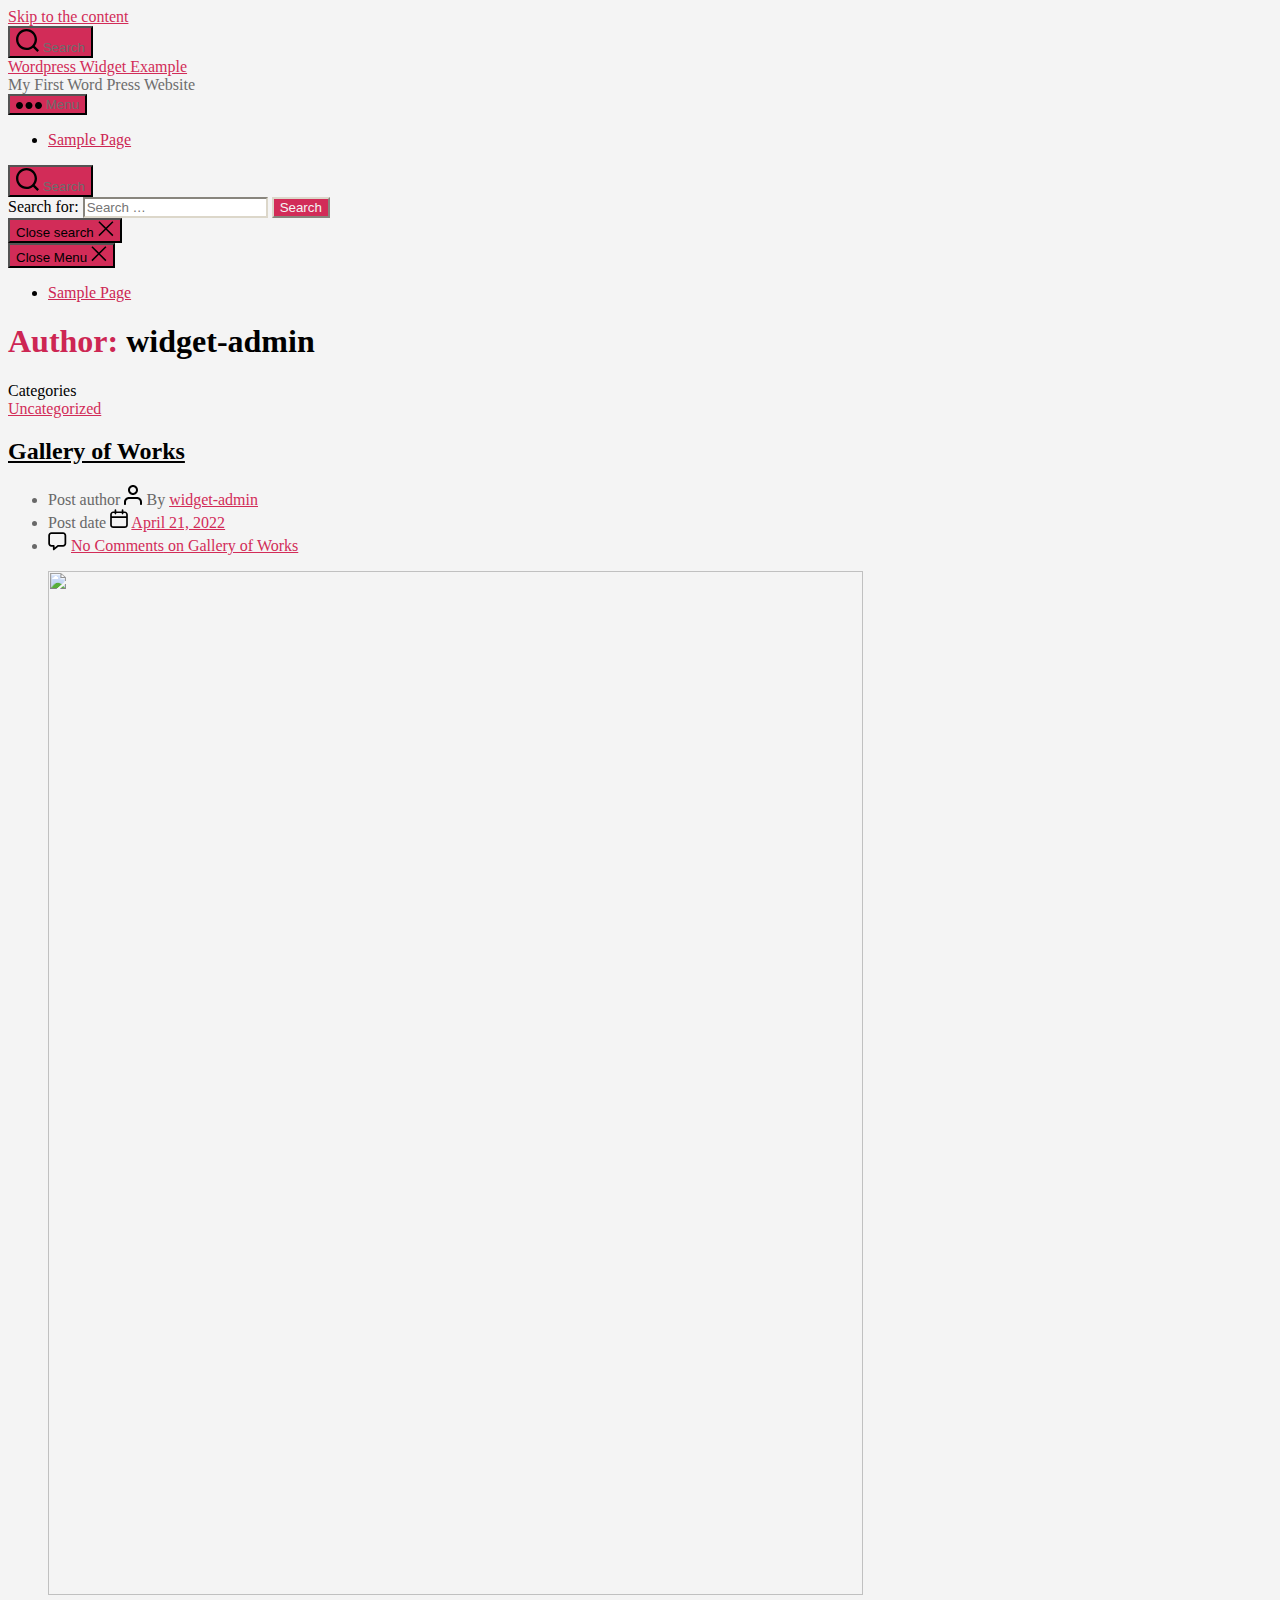
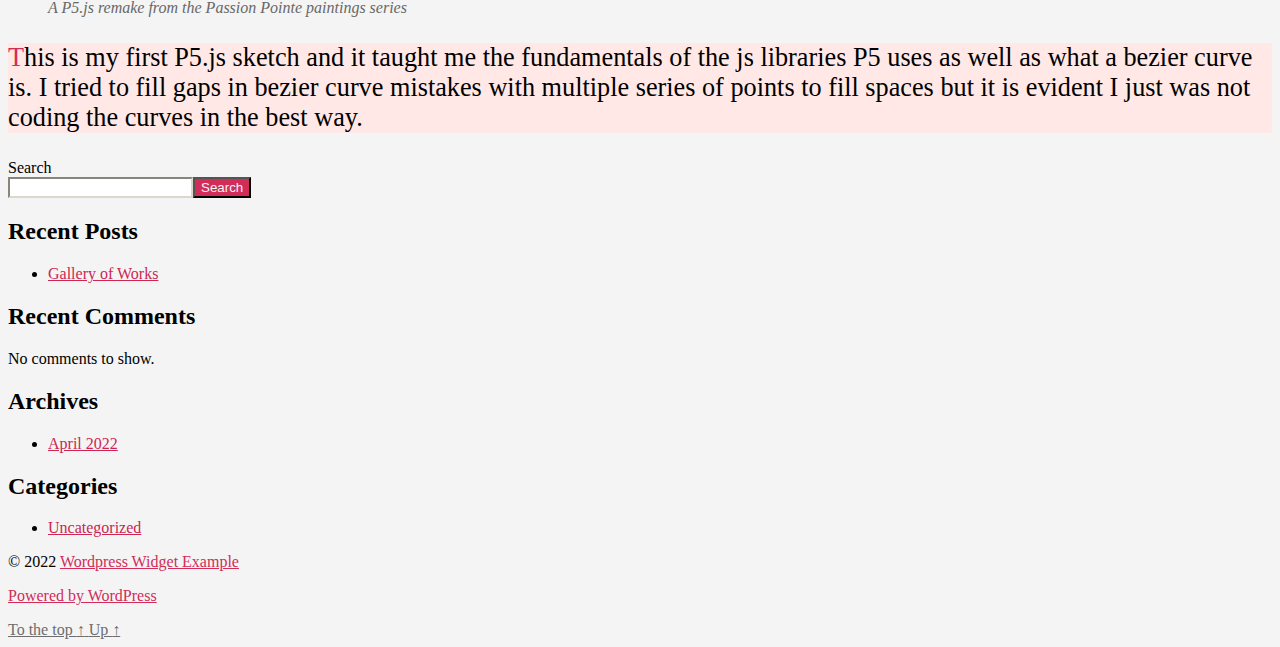
==== author/widget-admin/index.html @ d79333b7 "edited post" ====
<!DOCTYPE html>
<html class="no-js" lang="en-US">

	<head>

		<meta charset="UTF-8">
		<meta name="viewport" content="width=device-width, initial-scale=1.0">

		<link rel="profile" href="https://gmpg.org/xfn/11">

		<title>widget-admin &#8211; WordPress Widget Example</title>
<meta name="robots" content="max-image-preview:large">
<link rel="dns-prefetch" href="//s.w.org">
<link rel="alternate" type="application/rss+xml" title="Wordpress Widget Example &raquo; Feed" href="https://cadeponder.github.io/widget-wordpress_static/feed/">
<link rel="alternate" type="application/rss+xml" title="Wordpress Widget Example &raquo; Comments Feed" href="https://cadeponder.github.io/widget-wordpress_static/comments/feed/">
<link rel="alternate" type="application/rss+xml" title="Wordpress Widget Example &raquo; Posts by widget-admin Feed" href="https://cadeponder.github.io/widget-wordpress_static/author/widget-admin/feed/">
<script>
window._wpemojiSettings = {"baseUrl":"https:\/\/s.w.org\/images\/core\/emoji\/13.1.0\/72x72\/","ext":".png","svgUrl":"https:\/\/s.w.org\/images\/core\/emoji\/13.1.0\/svg\/","svgExt":".svg","source":{"concatemoji":"https:\/\/cadeponder.github.io\/widget-wordpress_static\/wp-includes\/js\/wp-emoji-release.min.js?ver=5.9.3"}};
/*! This file is auto-generated */
!function(e,a,t){var n,r,o,i=a.createElement("canvas"),p=i.getContext&&i.getContext("2d");function s(e,t){var a=String.fromCharCode;p.clearRect(0,0,i.width,i.height),p.fillText(a.apply(this,e),0,0);e=i.toDataURL();return p.clearRect(0,0,i.width,i.height),p.fillText(a.apply(this,t),0,0),e===i.toDataURL()}function c(e){var t=a.createElement("script");t.src=e,t.defer=t.type="text/javascript",a.getElementsByTagName("head")[0].appendChild(t)}for(o=Array("flag","emoji"),t.supports={everything:!0,everythingExceptFlag:!0},r=0;r<o.length;r++)t.supports[o[r]]=function(e){if(!p||!p.fillText)return!1;switch(p.textBaseline="top",p.font="600 32px Arial",e){case"flag":return s([127987,65039,8205,9895,65039],[127987,65039,8203,9895,65039])?!1:!s([55356,56826,55356,56819],[55356,56826,8203,55356,56819])&&!s([55356,57332,56128,56423,56128,56418,56128,56421,56128,56430,56128,56423,56128,56447],[55356,57332,8203,56128,56423,8203,56128,56418,8203,56128,56421,8203,56128,56430,8203,56128,56423,8203,56128,56447]);case"emoji":return!s([10084,65039,8205,55357,56613],[10084,65039,8203,55357,56613])}return!1}(o[r]),t.supports.everything=t.supports.everything&&t.supports[o[r]],"flag"!==o[r]&&(t.supports.everythingExceptFlag=t.supports.everythingExceptFlag&&t.supports[o[r]]);t.supports.everythingExceptFlag=t.supports.everythingExceptFlag&&!t.supports.flag,t.DOMReady=!1,t.readyCallback=function(){t.DOMReady=!0},t.supports.everything||(n=function(){t.readyCallback()},a.addEventListener?(a.addEventListener("DOMContentLoaded",n,!1),e.addEventListener("load",n,!1)):(e.attachEvent("onload",n),a.attachEvent("onreadystatechange",function(){"complete"===a.readyState&&t.readyCallback()})),(n=t.source||{}).concatemoji?c(n.concatemoji):n.wpemoji&&n.twemoji&&(c(n.twemoji),c(n.wpemoji)))}(window,document,window._wpemojiSettings);
</script>
<style>img.wp-smiley,
img.emoji {
	display: inline !important;
	border: none !important;
	box-shadow: none !important;
	height: 1em !important;
	width: 1em !important;
	margin: 0 0.07em !important;
	vertical-align: -0.1em !important;
	background: none !important;
	padding: 0 !important;
}</style>
	<link rel="stylesheet" id="wp-block-library-css" href="https://cadeponder.github.io/widget-wordpress_static/wp-includes/css/dist/block-library/style.min.css?ver=5.9.3" media="all">
<style id="global-styles-inline-css">body{--wp--preset--color--black: #000000;--wp--preset--color--cyan-bluish-gray: #abb8c3;--wp--preset--color--white: #ffffff;--wp--preset--color--pale-pink: #f78da7;--wp--preset--color--vivid-red: #cf2e2e;--wp--preset--color--luminous-vivid-orange: #ff6900;--wp--preset--color--luminous-vivid-amber: #fcb900;--wp--preset--color--light-green-cyan: #7bdcb5;--wp--preset--color--vivid-green-cyan: #00d084;--wp--preset--color--pale-cyan-blue: #8ed1fc;--wp--preset--color--vivid-cyan-blue: #0693e3;--wp--preset--color--vivid-purple: #9b51e0;--wp--preset--color--accent: #d22c58;--wp--preset--color--primary: #000000;--wp--preset--color--secondary: #686868;--wp--preset--color--subtle-background: #d3d3d3;--wp--preset--color--background: #f4f4f4;--wp--preset--gradient--vivid-cyan-blue-to-vivid-purple: linear-gradient(135deg,rgba(6,147,227,1) 0%,rgb(155,81,224) 100%);--wp--preset--gradient--light-green-cyan-to-vivid-green-cyan: linear-gradient(135deg,rgb(122,220,180) 0%,rgb(0,208,130) 100%);--wp--preset--gradient--luminous-vivid-amber-to-luminous-vivid-orange: linear-gradient(135deg,rgba(252,185,0,1) 0%,rgba(255,105,0,1) 100%);--wp--preset--gradient--luminous-vivid-orange-to-vivid-red: linear-gradient(135deg,rgba(255,105,0,1) 0%,rgb(207,46,46) 100%);--wp--preset--gradient--very-light-gray-to-cyan-bluish-gray: linear-gradient(135deg,rgb(238,238,238) 0%,rgb(169,184,195) 100%);--wp--preset--gradient--cool-to-warm-spectrum: linear-gradient(135deg,rgb(74,234,220) 0%,rgb(151,120,209) 20%,rgb(207,42,186) 40%,rgb(238,44,130) 60%,rgb(251,105,98) 80%,rgb(254,248,76) 100%);--wp--preset--gradient--blush-light-purple: linear-gradient(135deg,rgb(255,206,236) 0%,rgb(152,150,240) 100%);--wp--preset--gradient--blush-bordeaux: linear-gradient(135deg,rgb(254,205,165) 0%,rgb(254,45,45) 50%,rgb(107,0,62) 100%);--wp--preset--gradient--luminous-dusk: linear-gradient(135deg,rgb(255,203,112) 0%,rgb(199,81,192) 50%,rgb(65,88,208) 100%);--wp--preset--gradient--pale-ocean: linear-gradient(135deg,rgb(255,245,203) 0%,rgb(182,227,212) 50%,rgb(51,167,181) 100%);--wp--preset--gradient--electric-grass: linear-gradient(135deg,rgb(202,248,128) 0%,rgb(113,206,126) 100%);--wp--preset--gradient--midnight: linear-gradient(135deg,rgb(2,3,129) 0%,rgb(40,116,252) 100%);--wp--preset--duotone--dark-grayscale: url('#wp-duotone-dark-grayscale');--wp--preset--duotone--grayscale: url('#wp-duotone-grayscale');--wp--preset--duotone--purple-yellow: url('#wp-duotone-purple-yellow');--wp--preset--duotone--blue-red: url('#wp-duotone-blue-red');--wp--preset--duotone--midnight: url('#wp-duotone-midnight');--wp--preset--duotone--magenta-yellow: url('#wp-duotone-magenta-yellow');--wp--preset--duotone--purple-green: url('#wp-duotone-purple-green');--wp--preset--duotone--blue-orange: url('#wp-duotone-blue-orange');--wp--preset--font-size--small: 18px;--wp--preset--font-size--medium: 20px;--wp--preset--font-size--large: 26.25px;--wp--preset--font-size--x-large: 42px;--wp--preset--font-size--normal: 21px;--wp--preset--font-size--larger: 32px;}.has-black-color{color: var(--wp--preset--color--black) !important;}.has-cyan-bluish-gray-color{color: var(--wp--preset--color--cyan-bluish-gray) !important;}.has-white-color{color: var(--wp--preset--color--white) !important;}.has-pale-pink-color{color: var(--wp--preset--color--pale-pink) !important;}.has-vivid-red-color{color: var(--wp--preset--color--vivid-red) !important;}.has-luminous-vivid-orange-color{color: var(--wp--preset--color--luminous-vivid-orange) !important;}.has-luminous-vivid-amber-color{color: var(--wp--preset--color--luminous-vivid-amber) !important;}.has-light-green-cyan-color{color: var(--wp--preset--color--light-green-cyan) !important;}.has-vivid-green-cyan-color{color: var(--wp--preset--color--vivid-green-cyan) !important;}.has-pale-cyan-blue-color{color: var(--wp--preset--color--pale-cyan-blue) !important;}.has-vivid-cyan-blue-color{color: var(--wp--preset--color--vivid-cyan-blue) !important;}.has-vivid-purple-color{color: var(--wp--preset--color--vivid-purple) !important;}.has-black-background-color{background-color: var(--wp--preset--color--black) !important;}.has-cyan-bluish-gray-background-color{background-color: var(--wp--preset--color--cyan-bluish-gray) !important;}.has-white-background-color{background-color: var(--wp--preset--color--white) !important;}.has-pale-pink-background-color{background-color: var(--wp--preset--color--pale-pink) !important;}.has-vivid-red-background-color{background-color: var(--wp--preset--color--vivid-red) !important;}.has-luminous-vivid-orange-background-color{background-color: var(--wp--preset--color--luminous-vivid-orange) !important;}.has-luminous-vivid-amber-background-color{background-color: var(--wp--preset--color--luminous-vivid-amber) !important;}.has-light-green-cyan-background-color{background-color: var(--wp--preset--color--light-green-cyan) !important;}.has-vivid-green-cyan-background-color{background-color: var(--wp--preset--color--vivid-green-cyan) !important;}.has-pale-cyan-blue-background-color{background-color: var(--wp--preset--color--pale-cyan-blue) !important;}.has-vivid-cyan-blue-background-color{background-color: var(--wp--preset--color--vivid-cyan-blue) !important;}.has-vivid-purple-background-color{background-color: var(--wp--preset--color--vivid-purple) !important;}.has-black-border-color{border-color: var(--wp--preset--color--black) !important;}.has-cyan-bluish-gray-border-color{border-color: var(--wp--preset--color--cyan-bluish-gray) !important;}.has-white-border-color{border-color: var(--wp--preset--color--white) !important;}.has-pale-pink-border-color{border-color: var(--wp--preset--color--pale-pink) !important;}.has-vivid-red-border-color{border-color: var(--wp--preset--color--vivid-red) !important;}.has-luminous-vivid-orange-border-color{border-color: var(--wp--preset--color--luminous-vivid-orange) !important;}.has-luminous-vivid-amber-border-color{border-color: var(--wp--preset--color--luminous-vivid-amber) !important;}.has-light-green-cyan-border-color{border-color: var(--wp--preset--color--light-green-cyan) !important;}.has-vivid-green-cyan-border-color{border-color: var(--wp--preset--color--vivid-green-cyan) !important;}.has-pale-cyan-blue-border-color{border-color: var(--wp--preset--color--pale-cyan-blue) !important;}.has-vivid-cyan-blue-border-color{border-color: var(--wp--preset--color--vivid-cyan-blue) !important;}.has-vivid-purple-border-color{border-color: var(--wp--preset--color--vivid-purple) !important;}.has-vivid-cyan-blue-to-vivid-purple-gradient-background{background: var(--wp--preset--gradient--vivid-cyan-blue-to-vivid-purple) !important;}.has-light-green-cyan-to-vivid-green-cyan-gradient-background{background: var(--wp--preset--gradient--light-green-cyan-to-vivid-green-cyan) !important;}.has-luminous-vivid-amber-to-luminous-vivid-orange-gradient-background{background: var(--wp--preset--gradient--luminous-vivid-amber-to-luminous-vivid-orange) !important;}.has-luminous-vivid-orange-to-vivid-red-gradient-background{background: var(--wp--preset--gradient--luminous-vivid-orange-to-vivid-red) !important;}.has-very-light-gray-to-cyan-bluish-gray-gradient-background{background: var(--wp--preset--gradient--very-light-gray-to-cyan-bluish-gray) !important;}.has-cool-to-warm-spectrum-gradient-background{background: var(--wp--preset--gradient--cool-to-warm-spectrum) !important;}.has-blush-light-purple-gradient-background{background: var(--wp--preset--gradient--blush-light-purple) !important;}.has-blush-bordeaux-gradient-background{background: var(--wp--preset--gradient--blush-bordeaux) !important;}.has-luminous-dusk-gradient-background{background: var(--wp--preset--gradient--luminous-dusk) !important;}.has-pale-ocean-gradient-background{background: var(--wp--preset--gradient--pale-ocean) !important;}.has-electric-grass-gradient-background{background: var(--wp--preset--gradient--electric-grass) !important;}.has-midnight-gradient-background{background: var(--wp--preset--gradient--midnight) !important;}.has-small-font-size{font-size: var(--wp--preset--font-size--small) !important;}.has-medium-font-size{font-size: var(--wp--preset--font-size--medium) !important;}.has-large-font-size{font-size: var(--wp--preset--font-size--large) !important;}.has-x-large-font-size{font-size: var(--wp--preset--font-size--x-large) !important;}</style>
<link rel="stylesheet" id="twentytwenty-style-css" href="https://cadeponder.github.io/widget-wordpress_static/wp-content/themes/twentytwenty/style.css?ver=1.9" media="all">
<style id="twentytwenty-style-inline-css">.color-accent,.color-accent-hover:hover,.color-accent-hover:focus,:root .has-accent-color,.has-drop-cap:not(:focus):first-letter,.wp-block-button.is-style-outline,a { color: #d22c58; }blockquote,.border-color-accent,.border-color-accent-hover:hover,.border-color-accent-hover:focus { border-color: #d22c58; }button,.button,.faux-button,.wp-block-button__link,.wp-block-file .wp-block-file__button,input[type="button"],input[type="reset"],input[type="submit"],.bg-accent,.bg-accent-hover:hover,.bg-accent-hover:focus,:root .has-accent-background-color,.comment-reply-link { background-color: #d22c58; }.fill-children-accent,.fill-children-accent * { fill: #d22c58; }:root .has-background-color,button,.button,.faux-button,.wp-block-button__link,.wp-block-file__button,input[type="button"],input[type="reset"],input[type="submit"],.wp-block-button,.comment-reply-link,.has-background.has-primary-background-color:not(.has-text-color),.has-background.has-primary-background-color *:not(.has-text-color),.has-background.has-accent-background-color:not(.has-text-color),.has-background.has-accent-background-color *:not(.has-text-color) { color: #f4f4f4; }:root .has-background-background-color { background-color: #f4f4f4; }body,.entry-title a,:root .has-primary-color { color: #000000; }:root .has-primary-background-color { background-color: #000000; }cite,figcaption,.wp-caption-text,.post-meta,.entry-content .wp-block-archives li,.entry-content .wp-block-categories li,.entry-content .wp-block-latest-posts li,.wp-block-latest-comments__comment-date,.wp-block-latest-posts__post-date,.wp-block-embed figcaption,.wp-block-image figcaption,.wp-block-pullquote cite,.comment-metadata,.comment-respond .comment-notes,.comment-respond .logged-in-as,.pagination .dots,.entry-content hr:not(.has-background),hr.styled-separator,:root .has-secondary-color { color: #686868; }:root .has-secondary-background-color { background-color: #686868; }pre,fieldset,input,textarea,table,table *,hr { border-color: #d3d3d3; }caption,code,code,kbd,samp,.wp-block-table.is-style-stripes tbody tr:nth-child(odd),:root .has-subtle-background-background-color { background-color: #d3d3d3; }.wp-block-table.is-style-stripes { border-bottom-color: #d3d3d3; }.wp-block-latest-posts.is-grid li { border-top-color: #d3d3d3; }:root .has-subtle-background-color { color: #d3d3d3; }body:not(.overlay-header) .primary-menu > li > a,body:not(.overlay-header) .primary-menu > li > .icon,.modal-menu a,.footer-menu a, .footer-widgets a,#site-footer .wp-block-button.is-style-outline,.wp-block-pullquote:before,.singular:not(.overlay-header) .entry-header a,.archive-header a,.header-footer-group .color-accent,.header-footer-group .color-accent-hover:hover { color: #cd2653; }.social-icons a,#site-footer button:not(.toggle),#site-footer .button,#site-footer .faux-button,#site-footer .wp-block-button__link,#site-footer .wp-block-file__button,#site-footer input[type="button"],#site-footer input[type="reset"],#site-footer input[type="submit"] { background-color: #cd2653; }.header-footer-group,body:not(.overlay-header) #site-header .toggle,.menu-modal .toggle { color: #000000; }body:not(.overlay-header) .primary-menu ul { background-color: #000000; }body:not(.overlay-header) .primary-menu > li > ul:after { border-bottom-color: #000000; }body:not(.overlay-header) .primary-menu ul ul:after { border-left-color: #000000; }.site-description,body:not(.overlay-header) .toggle-inner .toggle-text,.widget .post-date,.widget .rss-date,.widget_archive li,.widget_categories li,.widget cite,.widget_pages li,.widget_meta li,.widget_nav_menu li,.powered-by-wordpress,.to-the-top,.singular .entry-header .post-meta,.singular:not(.overlay-header) .entry-header .post-meta a { color: #6d6d6d; }.header-footer-group pre,.header-footer-group fieldset,.header-footer-group input,.header-footer-group textarea,.header-footer-group table,.header-footer-group table *,.footer-nav-widgets-wrapper,#site-footer,.menu-modal nav *,.footer-widgets-outer-wrapper,.footer-top { border-color: #dcd7ca; }.header-footer-group table caption,body:not(.overlay-header) .header-inner .toggle-wrapper::before { background-color: #dcd7ca; }</style>
<link rel="stylesheet" id="twentytwenty-print-style-css" href="https://cadeponder.github.io/widget-wordpress_static/wp-content/themes/twentytwenty/print.css?ver=1.9" media="print">
<script src="https://cadeponder.github.io/widget-wordpress_static/wp-content/themes/twentytwenty/assets/js/index.js?ver=1.9" id="twentytwenty-js-js" async></script>
<link rel="https://api.w.org/" href="https://cadeponder.github.io/widget-wordpress_static/wp-json/">
<link rel="alternate" type="application/json" href="https://cadeponder.github.io/widget-wordpress_static/wp-json/wp/v2/users/1">
<link rel="EditURI" type="application/rsd+xml" title="RSD" href="https://cadeponder.github.io/widget-wordpress_static/xmlrpc.php?rsd">
<link rel="wlwmanifest" type="application/wlwmanifest+xml" href="https://cadeponder.github.io/widget-wordpress_static/wp-includes/wlwmanifest.xml"> 
<meta name="generator" content="WordPress 5.9.3">
	<script>document.documentElement.className = document.documentElement.className.replace( 'no-js', 'js' );</script>
	<style id="custom-background-css">body.custom-background { background-color: #f4f4f4; background-image: url("https://cadeponder.github.io/widget-wordpress_static/wp-content/uploads/2022/04/happy-mistakes-flash-3.png"); background-position: left top; background-size: cover; background-repeat: no-repeat; background-attachment: fixed; }</style>
	
	</head>

	<body class="archive author author-widget-admin author-1 custom-background wp-embed-responsive enable-search-modal has-no-pagination showing-comments show-avatars footer-top-visible">

		<a class="skip-link screen-reader-text" href="#site-content">Skip to the content</a><svg xmlns="http://www.w3.org/2000/svg" viewbox="0 0 0 0" width="0" height="0" focusable="false" role="none" style="visibility: hidden; position: absolute; left: -9999px; overflow: hidden;"><defs><filter id="wp-duotone-dark-grayscale"><fecolormatrix color-interpolation-filters="sRGB" type="matrix" values=" .299 .587 .114 0 0 .299 .587 .114 0 0 .299 .587 .114 0 0 .299 .587 .114 0 0 "></fecolormatrix><fecomponenttransfer color-interpolation-filters="sRGB"><fefuncr type="table" tablevalues="0 0.49803921568627"></fefuncr><fefuncg type="table" tablevalues="0 0.49803921568627"></fefuncg><fefuncb type="table" tablevalues="0 0.49803921568627"></fefuncb><fefunca type="table" tablevalues="1 1"></fefunca></fecomponenttransfer><fecomposite in2="SourceGraphic" operator="in"></fecomposite></filter></defs></svg><svg xmlns="http://www.w3.org/2000/svg" viewbox="0 0 0 0" width="0" height="0" focusable="false" role="none" style="visibility: hidden; position: absolute; left: -9999px; overflow: hidden;"><defs><filter id="wp-duotone-grayscale"><fecolormatrix color-interpolation-filters="sRGB" type="matrix" values=" .299 .587 .114 0 0 .299 .587 .114 0 0 .299 .587 .114 0 0 .299 .587 .114 0 0 "></fecolormatrix><fecomponenttransfer color-interpolation-filters="sRGB"><fefuncr type="table" tablevalues="0 1"></fefuncr><fefuncg type="table" tablevalues="0 1"></fefuncg><fefuncb type="table" tablevalues="0 1"></fefuncb><fefunca type="table" tablevalues="1 1"></fefunca></fecomponenttransfer><fecomposite in2="SourceGraphic" operator="in"></fecomposite></filter></defs></svg><svg xmlns="http://www.w3.org/2000/svg" viewbox="0 0 0 0" width="0" height="0" focusable="false" role="none" style="visibility: hidden; position: absolute; left: -9999px; overflow: hidden;"><defs><filter id="wp-duotone-purple-yellow"><fecolormatrix color-interpolation-filters="sRGB" type="matrix" values=" .299 .587 .114 0 0 .299 .587 .114 0 0 .299 .587 .114 0 0 .299 .587 .114 0 0 "></fecolormatrix><fecomponenttransfer color-interpolation-filters="sRGB"><fefuncr type="table" tablevalues="0.54901960784314 0.98823529411765"></fefuncr><fefuncg type="table" tablevalues="0 1"></fefuncg><fefuncb type="table" tablevalues="0.71764705882353 0.25490196078431"></fefuncb><fefunca type="table" tablevalues="1 1"></fefunca></fecomponenttransfer><fecomposite in2="SourceGraphic" operator="in"></fecomposite></filter></defs></svg><svg xmlns="http://www.w3.org/2000/svg" viewbox="0 0 0 0" width="0" height="0" focusable="false" role="none" style="visibility: hidden; position: absolute; left: -9999px; overflow: hidden;"><defs><filter id="wp-duotone-blue-red"><fecolormatrix color-interpolation-filters="sRGB" type="matrix" values=" .299 .587 .114 0 0 .299 .587 .114 0 0 .299 .587 .114 0 0 .299 .587 .114 0 0 "></fecolormatrix><fecomponenttransfer color-interpolation-filters="sRGB"><fefuncr type="table" tablevalues="0 1"></fefuncr><fefuncg type="table" tablevalues="0 0.27843137254902"></fefuncg><fefuncb type="table" tablevalues="0.5921568627451 0.27843137254902"></fefuncb><fefunca type="table" tablevalues="1 1"></fefunca></fecomponenttransfer><fecomposite in2="SourceGraphic" operator="in"></fecomposite></filter></defs></svg><svg xmlns="http://www.w3.org/2000/svg" viewbox="0 0 0 0" width="0" height="0" focusable="false" role="none" style="visibility: hidden; position: absolute; left: -9999px; overflow: hidden;"><defs><filter id="wp-duotone-midnight"><fecolormatrix color-interpolation-filters="sRGB" type="matrix" values=" .299 .587 .114 0 0 .299 .587 .114 0 0 .299 .587 .114 0 0 .299 .587 .114 0 0 "></fecolormatrix><fecomponenttransfer color-interpolation-filters="sRGB"><fefuncr type="table" tablevalues="0 0"></fefuncr><fefuncg type="table" tablevalues="0 0.64705882352941"></fefuncg><fefuncb type="table" tablevalues="0 1"></fefuncb><fefunca type="table" tablevalues="1 1"></fefunca></fecomponenttransfer><fecomposite in2="SourceGraphic" operator="in"></fecomposite></filter></defs></svg><svg xmlns="http://www.w3.org/2000/svg" viewbox="0 0 0 0" width="0" height="0" focusable="false" role="none" style="visibility: hidden; position: absolute; left: -9999px; overflow: hidden;"><defs><filter id="wp-duotone-magenta-yellow"><fecolormatrix color-interpolation-filters="sRGB" type="matrix" values=" .299 .587 .114 0 0 .299 .587 .114 0 0 .299 .587 .114 0 0 .299 .587 .114 0 0 "></fecolormatrix><fecomponenttransfer color-interpolation-filters="sRGB"><fefuncr type="table" tablevalues="0.78039215686275 1"></fefuncr><fefuncg type="table" tablevalues="0 0.94901960784314"></fefuncg><fefuncb type="table" tablevalues="0.35294117647059 0.47058823529412"></fefuncb><fefunca type="table" tablevalues="1 1"></fefunca></fecomponenttransfer><fecomposite in2="SourceGraphic" operator="in"></fecomposite></filter></defs></svg><svg xmlns="http://www.w3.org/2000/svg" viewbox="0 0 0 0" width="0" height="0" focusable="false" role="none" style="visibility: hidden; position: absolute; left: -9999px; overflow: hidden;"><defs><filter id="wp-duotone-purple-green"><fecolormatrix color-interpolation-filters="sRGB" type="matrix" values=" .299 .587 .114 0 0 .299 .587 .114 0 0 .299 .587 .114 0 0 .299 .587 .114 0 0 "></fecolormatrix><fecomponenttransfer color-interpolation-filters="sRGB"><fefuncr type="table" tablevalues="0.65098039215686 0.40392156862745"></fefuncr><fefuncg type="table" tablevalues="0 1"></fefuncg><fefuncb type="table" tablevalues="0.44705882352941 0.4"></fefuncb><fefunca type="table" tablevalues="1 1"></fefunca></fecomponenttransfer><fecomposite in2="SourceGraphic" operator="in"></fecomposite></filter></defs></svg><svg xmlns="http://www.w3.org/2000/svg" viewbox="0 0 0 0" width="0" height="0" focusable="false" role="none" style="visibility: hidden; position: absolute; left: -9999px; overflow: hidden;"><defs><filter id="wp-duotone-blue-orange"><fecolormatrix color-interpolation-filters="sRGB" type="matrix" values=" .299 .587 .114 0 0 .299 .587 .114 0 0 .299 .587 .114 0 0 .299 .587 .114 0 0 "></fecolormatrix><fecomponenttransfer color-interpolation-filters="sRGB"><fefuncr type="table" tablevalues="0.098039215686275 1"></fefuncr><fefuncg type="table" tablevalues="0 0.66274509803922"></fefuncg><fefuncb type="table" tablevalues="0.84705882352941 0.41960784313725"></fefuncb><fefunca type="table" tablevalues="1 1"></fefunca></fecomponenttransfer><fecomposite in2="SourceGraphic" operator="in"></fecomposite></filter></defs></svg>
		<header id="site-header" class="header-footer-group">

			<div class="header-inner section-inner">

				<div class="header-titles-wrapper">

					
						<button class="toggle search-toggle mobile-search-toggle" data-toggle-target=".search-modal" data-toggle-body-class="showing-search-modal" data-set-focus=".search-modal .search-field" aria-expanded="false">
							<span class="toggle-inner">
								<span class="toggle-icon">
									<svg class="svg-icon" aria-hidden="true" role="img" focusable="false" xmlns="http://www.w3.org/2000/svg" width="23" height="23" viewbox="0 0 23 23"><path d="M38.710696,48.0601792 L43,52.3494831 L41.3494831,54 L37.0601792,49.710696 C35.2632422,51.1481185 32.9839107,52.0076499 30.5038249,52.0076499 C24.7027226,52.0076499 20,47.3049272 20,41.5038249 C20,35.7027226 24.7027226,31 30.5038249,31 C36.3049272,31 41.0076499,35.7027226 41.0076499,41.5038249 C41.0076499,43.9839107 40.1481185,46.2632422 38.710696,48.0601792 Z M36.3875844,47.1716785 C37.8030221,45.7026647 38.6734666,43.7048964 38.6734666,41.5038249 C38.6734666,36.9918565 35.0157934,33.3341833 30.5038249,33.3341833 C25.9918565,33.3341833 22.3341833,36.9918565 22.3341833,41.5038249 C22.3341833,46.0157934 25.9918565,49.6734666 30.5038249,49.6734666 C32.7048964,49.6734666 34.7026647,48.8030221 36.1716785,47.3875844 C36.2023931,47.347638 36.2360451,47.3092237 36.2726343,47.2726343 C36.3092237,47.2360451 36.347638,47.2023931 36.3875844,47.1716785 Z" transform="translate(-20 -31)"></path></svg>								</span>
								<span class="toggle-text">Search</span>
							</span>
						</button><!-- .search-toggle -->

					
					<div class="header-titles">

						<div class="site-title faux-heading"><a href="https://cadeponder.github.io/widget-wordpress_static/">Wordpress Widget Example</a></div>
<div class="site-description">My First Word Press Website</div>
<!-- .site-description -->
					</div>
<!-- .header-titles -->

					<button class="toggle nav-toggle mobile-nav-toggle" data-toggle-target=".menu-modal" data-toggle-body-class="showing-menu-modal" aria-expanded="false" data-set-focus=".close-nav-toggle">
						<span class="toggle-inner">
							<span class="toggle-icon">
								<svg class="svg-icon" aria-hidden="true" role="img" focusable="false" xmlns="http://www.w3.org/2000/svg" width="26" height="7" viewbox="0 0 26 7"><path fill-rule="evenodd" d="M332.5,45 C330.567003,45 329,43.4329966 329,41.5 C329,39.5670034 330.567003,38 332.5,38 C334.432997,38 336,39.5670034 336,41.5 C336,43.4329966 334.432997,45 332.5,45 Z M342,45 C340.067003,45 338.5,43.4329966 338.5,41.5 C338.5,39.5670034 340.067003,38 342,38 C343.932997,38 345.5,39.5670034 345.5,41.5 C345.5,43.4329966 343.932997,45 342,45 Z M351.5,45 C349.567003,45 348,43.4329966 348,41.5 C348,39.5670034 349.567003,38 351.5,38 C353.432997,38 355,39.5670034 355,41.5 C355,43.4329966 353.432997,45 351.5,45 Z" transform="translate(-329 -38)"></path></svg>							</span>
							<span class="toggle-text">Menu</span>
						</span>
					</button><!-- .nav-toggle -->

				</div>
<!-- .header-titles-wrapper -->

				<div class="header-navigation-wrapper">

					
							<nav class="primary-menu-wrapper" aria-label="Horizontal">

								<ul class="primary-menu reset-list-style">

								<li class="page_item page-item-2"><a href="https://cadeponder.github.io/widget-wordpress_static/sample-page/">Sample Page</a></li>

								</ul>

							</nav><!-- .primary-menu-wrapper -->

						
						<div class="header-toggles hide-no-js">

						
							<div class="toggle-wrapper search-toggle-wrapper">

								<button class="toggle search-toggle desktop-search-toggle" data-toggle-target=".search-modal" data-toggle-body-class="showing-search-modal" data-set-focus=".search-modal .search-field" aria-expanded="false">
									<span class="toggle-inner">
										<svg class="svg-icon" aria-hidden="true" role="img" focusable="false" xmlns="http://www.w3.org/2000/svg" width="23" height="23" viewbox="0 0 23 23"><path d="M38.710696,48.0601792 L43,52.3494831 L41.3494831,54 L37.0601792,49.710696 C35.2632422,51.1481185 32.9839107,52.0076499 30.5038249,52.0076499 C24.7027226,52.0076499 20,47.3049272 20,41.5038249 C20,35.7027226 24.7027226,31 30.5038249,31 C36.3049272,31 41.0076499,35.7027226 41.0076499,41.5038249 C41.0076499,43.9839107 40.1481185,46.2632422 38.710696,48.0601792 Z M36.3875844,47.1716785 C37.8030221,45.7026647 38.6734666,43.7048964 38.6734666,41.5038249 C38.6734666,36.9918565 35.0157934,33.3341833 30.5038249,33.3341833 C25.9918565,33.3341833 22.3341833,36.9918565 22.3341833,41.5038249 C22.3341833,46.0157934 25.9918565,49.6734666 30.5038249,49.6734666 C32.7048964,49.6734666 34.7026647,48.8030221 36.1716785,47.3875844 C36.2023931,47.347638 36.2360451,47.3092237 36.2726343,47.2726343 C36.3092237,47.2360451 36.347638,47.2023931 36.3875844,47.1716785 Z" transform="translate(-20 -31)"></path></svg>										<span class="toggle-text">Search</span>
									</span>
								</button><!-- .search-toggle -->

							</div>

							
						</div>
<!-- .header-toggles -->
						
				</div>
<!-- .header-navigation-wrapper -->

			</div>
<!-- .header-inner -->

			<div class="search-modal cover-modal header-footer-group" data-modal-target-string=".search-modal">

	<div class="search-modal-inner modal-inner">

		<div class="section-inner">

			<form role="search" aria-label="Search for:" method="get" class="search-form" action="https://cadeponder.github.io/widget-wordpress_static/">
	<label for="search-form-1">
		<span class="screen-reader-text">Search for:</span>
		<input type="search" id="search-form-1" class="search-field" placeholder="Search &hellip;" value="" name="s">
	</label>
	<input type="submit" class="search-submit" value="Search">
</form>

			<button class="toggle search-untoggle close-search-toggle fill-children-current-color" data-toggle-target=".search-modal" data-toggle-body-class="showing-search-modal" data-set-focus=".search-modal .search-field">
				<span class="screen-reader-text">Close search</span>
				<svg class="svg-icon" aria-hidden="true" role="img" focusable="false" xmlns="http://www.w3.org/2000/svg" width="16" height="16" viewbox="0 0 16 16"><polygon fill="" fill-rule="evenodd" points="6.852 7.649 .399 1.195 1.445 .149 7.899 6.602 14.352 .149 15.399 1.195 8.945 7.649 15.399 14.102 14.352 15.149 7.899 8.695 1.445 15.149 .399 14.102"></polygon></svg>			</button><!-- .search-toggle -->

		</div>
<!-- .section-inner -->

	</div>
<!-- .search-modal-inner -->

</div>
<!-- .menu-modal -->

		</header><!-- #site-header -->

		
<div class="menu-modal cover-modal header-footer-group" data-modal-target-string=".menu-modal">

	<div class="menu-modal-inner modal-inner">

		<div class="menu-wrapper section-inner">

			<div class="menu-top">

				<button class="toggle close-nav-toggle fill-children-current-color" data-toggle-target=".menu-modal" data-toggle-body-class="showing-menu-modal" aria-expanded="false" data-set-focus=".menu-modal">
					<span class="toggle-text">Close Menu</span>
					<svg class="svg-icon" aria-hidden="true" role="img" focusable="false" xmlns="http://www.w3.org/2000/svg" width="16" height="16" viewbox="0 0 16 16"><polygon fill="" fill-rule="evenodd" points="6.852 7.649 .399 1.195 1.445 .149 7.899 6.602 14.352 .149 15.399 1.195 8.945 7.649 15.399 14.102 14.352 15.149 7.899 8.695 1.445 15.149 .399 14.102"></polygon></svg>				</button><!-- .nav-toggle -->

				
					<nav class="mobile-menu" aria-label="Mobile">

						<ul class="modal-menu reset-list-style">

						<li class="page_item page-item-2">
<div class="ancestor-wrapper"><a href="https://cadeponder.github.io/widget-wordpress_static/sample-page/">Sample Page</a></div>
<!-- .ancestor-wrapper -->
</li>

						</ul>

					</nav>

					
			</div>
<!-- .menu-top -->

			<div class="menu-bottom">

				
			</div>
<!-- .menu-bottom -->

		</div>
<!-- .menu-wrapper -->

	</div>
<!-- .menu-modal-inner -->

</div>
<!-- .menu-modal -->

<main id="site-content">

	
		<header class="archive-header has-text-align-center header-footer-group">

			<div class="archive-header-inner section-inner medium">

									<h1 class="archive-title">
<span class="color-accent">Author:</span> <span>widget-admin</span>
</h1>
				
				
			</div>
<!-- .archive-header-inner -->

		</header><!-- .archive-header -->

		
<article class="post-10 post type-post status-publish format-standard hentry category-uncategorized" id="post-10">

	
<header class="entry-header has-text-align-center">

	<div class="entry-header-inner section-inner medium">

		
			<div class="entry-categories">
				<span class="screen-reader-text">Categories</span>
				<div class="entry-categories-inner">
					<a href="https://cadeponder.github.io/widget-wordpress_static/category/uncategorized/" rel="category tag">Uncategorized</a>				</div>
<!-- .entry-categories-inner -->
			</div>
<!-- .entry-categories -->

			<h2 class="entry-title heading-size-1"><a href="https://cadeponder.github.io/widget-wordpress_static/2022/04/21/test-post/">Gallery of Works</a></h2>
		<div class="post-meta-wrapper post-meta-single post-meta-single-top">

			<ul class="post-meta">

									<li class="post-author meta-wrapper">
						<span class="meta-icon">
							<span class="screen-reader-text">Post author</span>
							<svg class="svg-icon" aria-hidden="true" role="img" focusable="false" xmlns="http://www.w3.org/2000/svg" width="18" height="20" viewbox="0 0 18 20"><path fill="" d="M18,19 C18,19.5522847 17.5522847,20 17,20 C16.4477153,20 16,19.5522847 16,19 L16,17 C16,15.3431458 14.6568542,14 13,14 L5,14 C3.34314575,14 2,15.3431458 2,17 L2,19 C2,19.5522847 1.55228475,20 1,20 C0.44771525,20 0,19.5522847 0,19 L0,17 C0,14.2385763 2.23857625,12 5,12 L13,12 C15.7614237,12 18,14.2385763 18,17 L18,19 Z M9,10 C6.23857625,10 4,7.76142375 4,5 C4,2.23857625 6.23857625,0 9,0 C11.7614237,0 14,2.23857625 14,5 C14,7.76142375 11.7614237,10 9,10 Z M9,8 C10.6568542,8 12,6.65685425 12,5 C12,3.34314575 10.6568542,2 9,2 C7.34314575,2 6,3.34314575 6,5 C6,6.65685425 7.34314575,8 9,8 Z"></path></svg>						</span>
						<span class="meta-text">
							By <a href="https://cadeponder.github.io/widget-wordpress_static/author/widget-admin/">widget-admin</a>						</span>
					</li>
										<li class="post-date meta-wrapper">
						<span class="meta-icon">
							<span class="screen-reader-text">Post date</span>
							<svg class="svg-icon" aria-hidden="true" role="img" focusable="false" xmlns="http://www.w3.org/2000/svg" width="18" height="19" viewbox="0 0 18 19"><path fill="" d="M4.60069444,4.09375 L3.25,4.09375 C2.47334957,4.09375 1.84375,4.72334957 1.84375,5.5 L1.84375,7.26736111 L16.15625,7.26736111 L16.15625,5.5 C16.15625,4.72334957 15.5266504,4.09375 14.75,4.09375 L13.3993056,4.09375 L13.3993056,4.55555556 C13.3993056,5.02154581 13.0215458,5.39930556 12.5555556,5.39930556 C12.0895653,5.39930556 11.7118056,5.02154581 11.7118056,4.55555556 L11.7118056,4.09375 L6.28819444,4.09375 L6.28819444,4.55555556 C6.28819444,5.02154581 5.9104347,5.39930556 5.44444444,5.39930556 C4.97845419,5.39930556 4.60069444,5.02154581 4.60069444,4.55555556 L4.60069444,4.09375 Z M6.28819444,2.40625 L11.7118056,2.40625 L11.7118056,1 C11.7118056,0.534009742 12.0895653,0.15625 12.5555556,0.15625 C13.0215458,0.15625 13.3993056,0.534009742 13.3993056,1 L13.3993056,2.40625 L14.75,2.40625 C16.4586309,2.40625 17.84375,3.79136906 17.84375,5.5 L17.84375,15.875 C17.84375,17.5836309 16.4586309,18.96875 14.75,18.96875 L3.25,18.96875 C1.54136906,18.96875 0.15625,17.5836309 0.15625,15.875 L0.15625,5.5 C0.15625,3.79136906 1.54136906,2.40625 3.25,2.40625 L4.60069444,2.40625 L4.60069444,1 C4.60069444,0.534009742 4.97845419,0.15625 5.44444444,0.15625 C5.9104347,0.15625 6.28819444,0.534009742 6.28819444,1 L6.28819444,2.40625 Z M1.84375,8.95486111 L1.84375,15.875 C1.84375,16.6516504 2.47334957,17.28125 3.25,17.28125 L14.75,17.28125 C15.5266504,17.28125 16.15625,16.6516504 16.15625,15.875 L16.15625,8.95486111 L1.84375,8.95486111 Z"></path></svg>						</span>
						<span class="meta-text">
							<a href="https://cadeponder.github.io/widget-wordpress_static/2022/04/21/test-post/">April 21, 2022</a>
						</span>
					</li>
										<li class="post-comment-link meta-wrapper">
						<span class="meta-icon">
							<svg class="svg-icon" aria-hidden="true" role="img" focusable="false" xmlns="http://www.w3.org/2000/svg" width="19" height="19" viewbox="0 0 19 19"><path d="M9.43016863,13.2235931 C9.58624731,13.094699 9.7823475,13.0241935 9.98476849,13.0241935 L15.0564516,13.0241935 C15.8581553,13.0241935 16.5080645,12.3742843 16.5080645,11.5725806 L16.5080645,3.44354839 C16.5080645,2.64184472 15.8581553,1.99193548 15.0564516,1.99193548 L3.44354839,1.99193548 C2.64184472,1.99193548 1.99193548,2.64184472 1.99193548,3.44354839 L1.99193548,11.5725806 C1.99193548,12.3742843 2.64184472,13.0241935 3.44354839,13.0241935 L5.76612903,13.0241935 C6.24715123,13.0241935 6.63709677,13.4141391 6.63709677,13.8951613 L6.63709677,15.5301903 L9.43016863,13.2235931 Z M3.44354839,14.766129 C1.67980032,14.766129 0.25,13.3363287 0.25,11.5725806 L0.25,3.44354839 C0.25,1.67980032 1.67980032,0.25 3.44354839,0.25 L15.0564516,0.25 C16.8201997,0.25 18.25,1.67980032 18.25,3.44354839 L18.25,11.5725806 C18.25,13.3363287 16.8201997,14.766129 15.0564516,14.766129 L10.2979143,14.766129 L6.32072889,18.0506004 C5.75274472,18.5196577 4.89516129,18.1156602 4.89516129,17.3790323 L4.89516129,14.766129 L3.44354839,14.766129 Z"></path></svg>						</span>
						<span class="meta-text">
							<a href="https://cadeponder.github.io/widget-wordpress_static/2022/04/21/test-post/#respond">No Comments<span class="screen-reader-text"> on Gallery of Works</span></a>						</span>
					</li>
					
			</ul>
<!-- .post-meta -->

		</div>
<!-- .post-meta-wrapper -->

		
	</div>
<!-- .entry-header-inner -->

</header><!-- .entry-header -->

	<div class="post-inner thin ">

		<div class="entry-content">

			
<div class="wp-block-image"><figure class="aligncenter size-large"><img width="815" height="1024" src="https://cadeponder.github.io/widget-wordpress_static/wp-content/uploads/2022/04/Passion-Pointe-815x1024.png" alt="" class="wp-image-11" srcset="https://cadeponder.github.io/widget-wordpress_static/wp-content/uploads/2022/04/Passion-Pointe-815x1024.png 815w, https://cadeponder.github.io/widget-wordpress_static/wp-content/uploads/2022/04/Passion-Pointe-239x300.png 239w, https://cadeponder.github.io/widget-wordpress_static/wp-content/uploads/2022/04/Passion-Pointe-768x965.png 768w, https://cadeponder.github.io/widget-wordpress_static/wp-content/uploads/2022/04/Passion-Pointe-1223x1536.png 1223w, https://cadeponder.github.io/widget-wordpress_static/wp-content/uploads/2022/04/Passion-Pointe.png 1274w" sizes="(max-width: 815px) 100vw, 815px"><figcaption><em>A P5.js remake from the Passion Pointe paintings series </em></figcaption></figure></div>



<p class="has-drop-cap has-primary-color has-text-color has-background has-large-font-size" style="background-color:#ffe8e6">This is my first P5.js sketch and it taught me the fundamentals of the js libraries P5 uses as well as what a bezier curve is. I tried to fill gaps in bezier curve mistakes with multiple series of points to fill spaces but it is evident I just was not coding the curves in the best way.</p>

		</div>
<!-- .entry-content -->

	</div>
<!-- .post-inner -->

	<div class="section-inner">
		
	</div>
<!-- .section-inner -->

	
</article><!-- .post -->

	
</main><!-- #site-content -->


	<div class="footer-nav-widgets-wrapper header-footer-group">

		<div class="footer-inner section-inner">

			
			
				<aside class="footer-widgets-outer-wrapper">

					<div class="footer-widgets-wrapper">

						
							<div class="footer-widgets column-one grid-item">
								<div class="widget widget_block widget_search"><div class="widget-content"><form role="search" method="get" action="https://cadeponder.github.io/widget-wordpress_static/" class="wp-block-search__button-outside wp-block-search__text-button wp-block-search">
<label for="wp-block-search__input-1" class="wp-block-search__label">Search</label><div class="wp-block-search__inside-wrapper ">
<input type="search" id="wp-block-search__input-1" class="wp-block-search__input " name="s" value="" placeholder="" required><button type="submit" class="wp-block-search__button  ">Search</button>
</div>
</form></div></div>
<div class="widget widget_block"><div class="widget-content"><div class="wp-container-2 wp-block-group"><div class="wp-block-group__inner-container">
<h2>Recent Posts</h2>
<ul class="wp-block-latest-posts__list wp-block-latest-posts">
<li><a href="https://cadeponder.github.io/widget-wordpress_static/2022/04/21/test-post/">Gallery of Works</a></li>
</ul>
</div></div></div></div>
<div class="widget widget_block"><div class="widget-content"><div class="wp-container-3 wp-block-group"><div class="wp-block-group__inner-container">
<h2>Recent Comments</h2>
<div class="no-comments wp-block-latest-comments">No comments to show.</div>
</div></div></div></div>							</div>

						
						
							<div class="footer-widgets column-two grid-item">
								<div class="widget widget_block"><div class="widget-content"><div class="wp-container-4 wp-block-group"><div class="wp-block-group__inner-container">
<h2>Archives</h2>
<ul class=" wp-block-archives-list wp-block-archives">	<li><a href="https://cadeponder.github.io/widget-wordpress_static/2022/04/">April 2022</a></li>
</ul>
</div></div></div></div>
<div class="widget widget_block"><div class="widget-content"><div class="wp-container-5 wp-block-group"><div class="wp-block-group__inner-container">
<h2>Categories</h2>
<ul class="wp-block-categories-list wp-block-categories">	<li class="cat-item cat-item-1">
<a href="https://cadeponder.github.io/widget-wordpress_static/category/uncategorized/">Uncategorized</a>
</li>
</ul>
</div></div></div></div>							</div>

						
					</div>
<!-- .footer-widgets-wrapper -->

				</aside><!-- .footer-widgets-outer-wrapper -->

			
		</div>
<!-- .footer-inner -->

	</div>
<!-- .footer-nav-widgets-wrapper -->


			<footer id="site-footer" class="header-footer-group">

				<div class="section-inner">

					<div class="footer-credits">

						<p class="footer-copyright">&copy;
							2022							<a href="https://cadeponder.github.io/widget-wordpress_static/">Wordpress Widget Example</a>
						</p>
<!-- .footer-copyright -->

						
						<p class="powered-by-wordpress">
							<a href="https://wordpress.org/">
								Powered by WordPress							</a>
						</p>
<!-- .powered-by-wordpress -->

					</div>
<!-- .footer-credits -->

					<a class="to-the-top" href="#site-header">
						<span class="to-the-top-long">
							To the top <span class="arrow" aria-hidden="true">&uarr;</span>						</span><!-- .to-the-top-long -->
						<span class="to-the-top-short">
							Up <span class="arrow" aria-hidden="true">&uarr;</span>						</span><!-- .to-the-top-short -->
					</a><!-- .to-the-top -->

				</div>
<!-- .section-inner -->

			</footer><!-- #site-footer -->

		<style>.wp-container-2 .alignleft { float: left; margin-right: 2em; }.wp-container-2 .alignright { float: right; margin-left: 2em; }</style>
<style>.wp-container-3 .alignleft { float: left; margin-right: 2em; }.wp-container-3 .alignright { float: right; margin-left: 2em; }</style>
<style>.wp-container-4 .alignleft { float: left; margin-right: 2em; }.wp-container-4 .alignright { float: right; margin-left: 2em; }</style>
<style>.wp-container-5 .alignleft { float: left; margin-right: 2em; }.wp-container-5 .alignright { float: right; margin-left: 2em; }</style>
	<script>
	/(trident|msie)/i.test(navigator.userAgent)&&document.getElementById&&window.addEventListener&&window.addEventListener("hashchange",function(){var t,e=location.hash.substring(1);/^[A-z0-9_-]+$/.test(e)&&(t=document.getElementById(e))&&(/^(?:a|select|input|button|textarea)$/i.test(t.tagName)||(t.tabIndex=-1),t.focus())},!1);
	</script>
	
	</body>
</html>
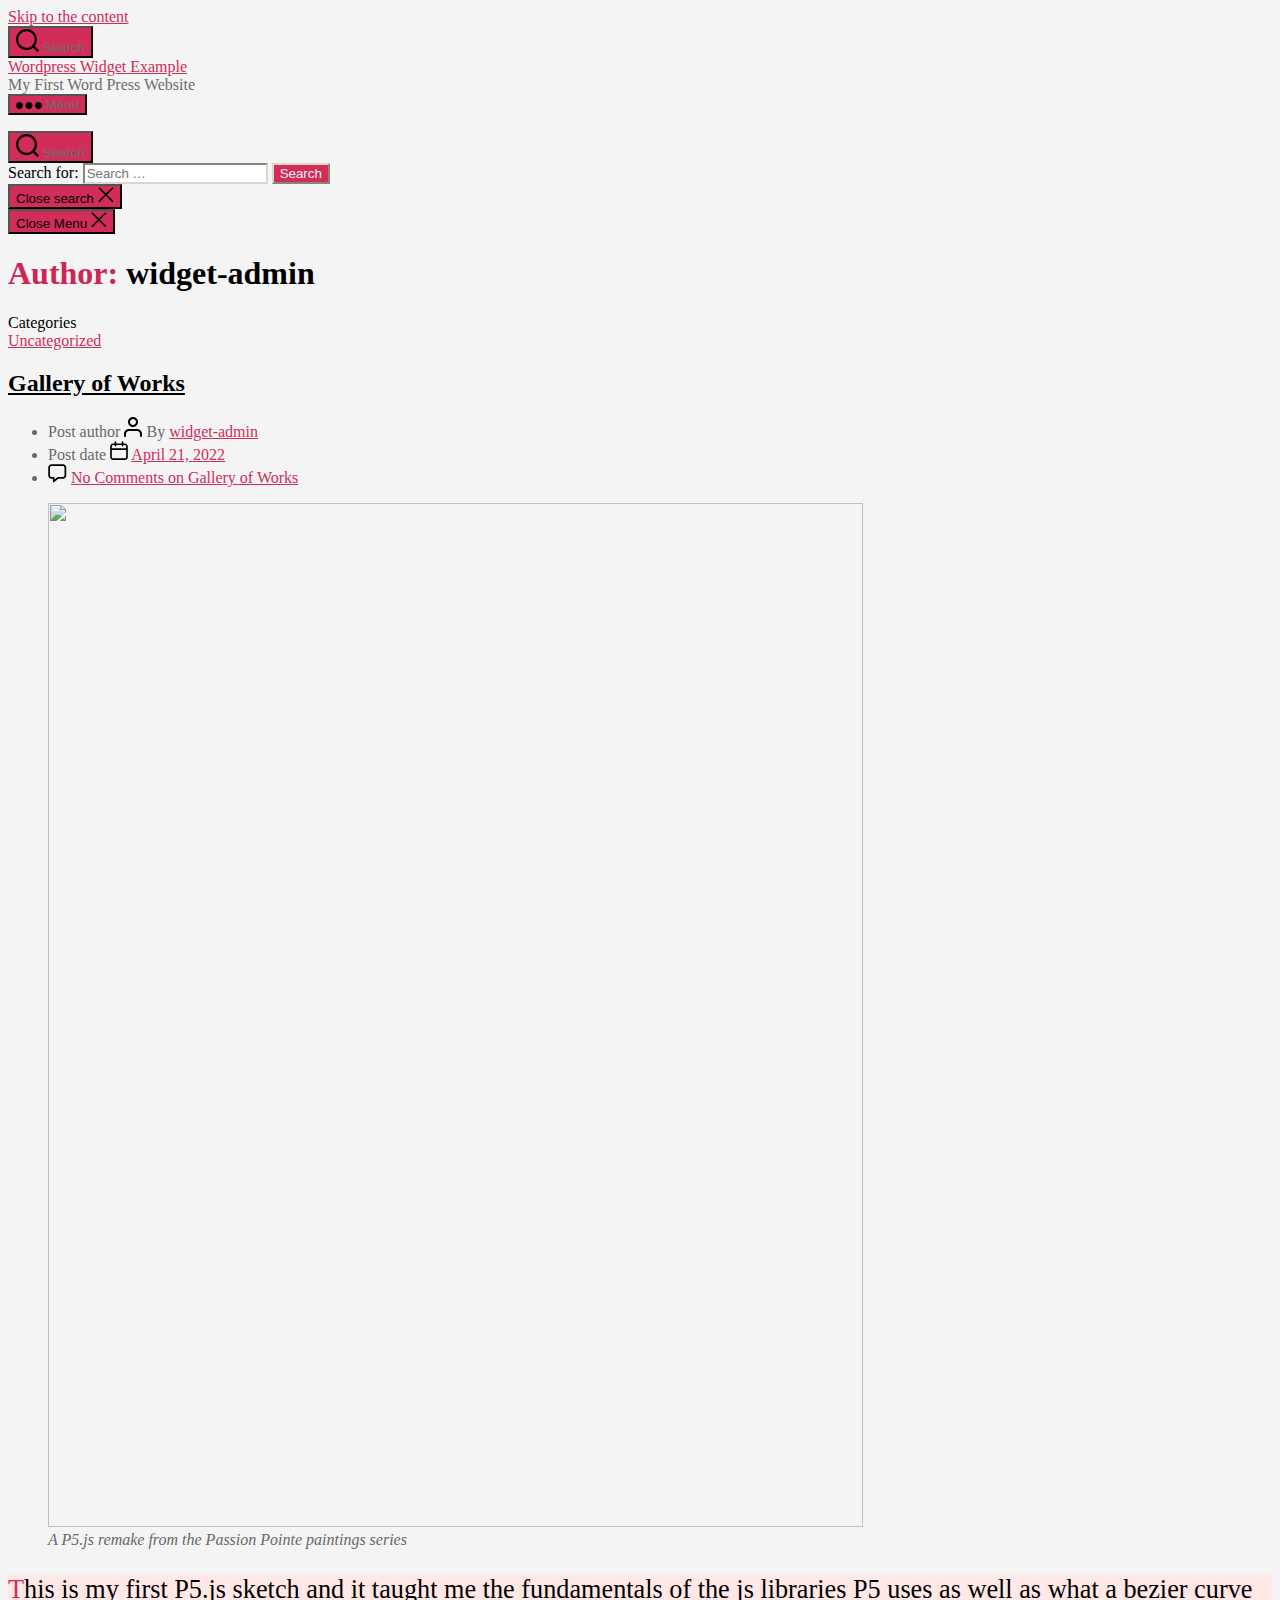
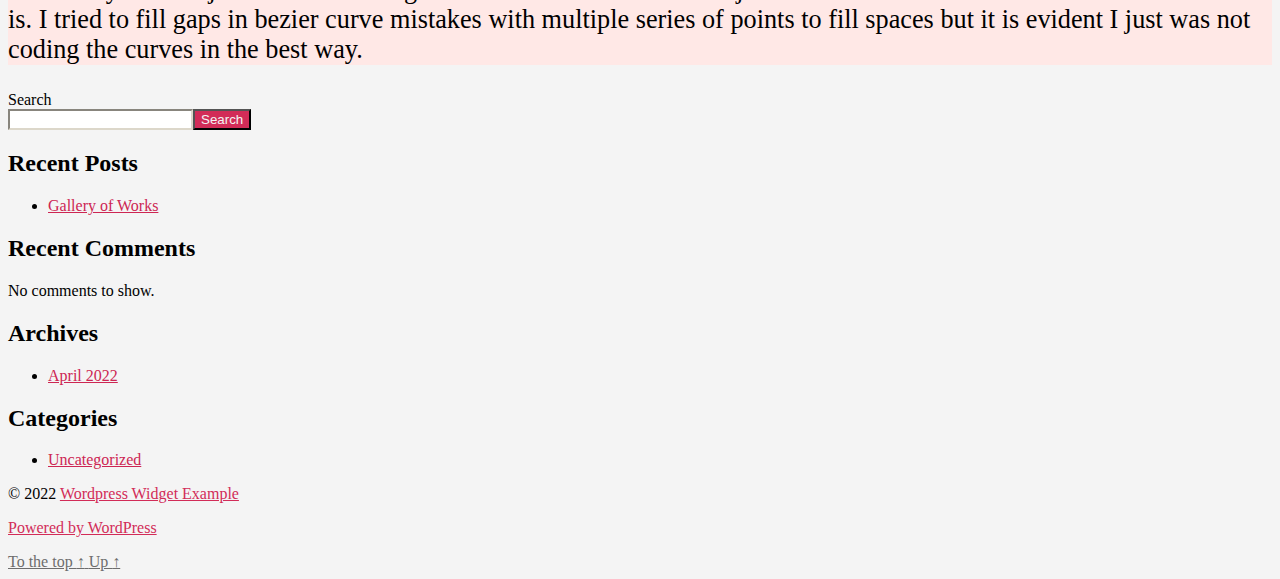
==== commit e01299b9: "removed sample page" ====
--- a/author/widget-admin/index.html
+++ b/author/widget-admin/index.html
@@ -92,8 +92,7 @@
 
 								<ul class="primary-menu reset-list-style">
 
-								<li class="page_item page-item-2"><a href="https://cadeponder.github.io/widget-wordpress_static/sample-page/">Sample Page</a></li>
-
+								
 								</ul>
 
 							</nav><!-- .primary-menu-wrapper -->
@@ -169,11 +168,7 @@
 
 						<ul class="modal-menu reset-list-style">
 
-						<li class="page_item page-item-2">
-<div class="ancestor-wrapper"><a href="https://cadeponder.github.io/widget-wordpress_static/sample-page/">Sample Page</a></div>
-<!-- .ancestor-wrapper -->
-</li>
-
+						
 						</ul>
 
 					</nav>
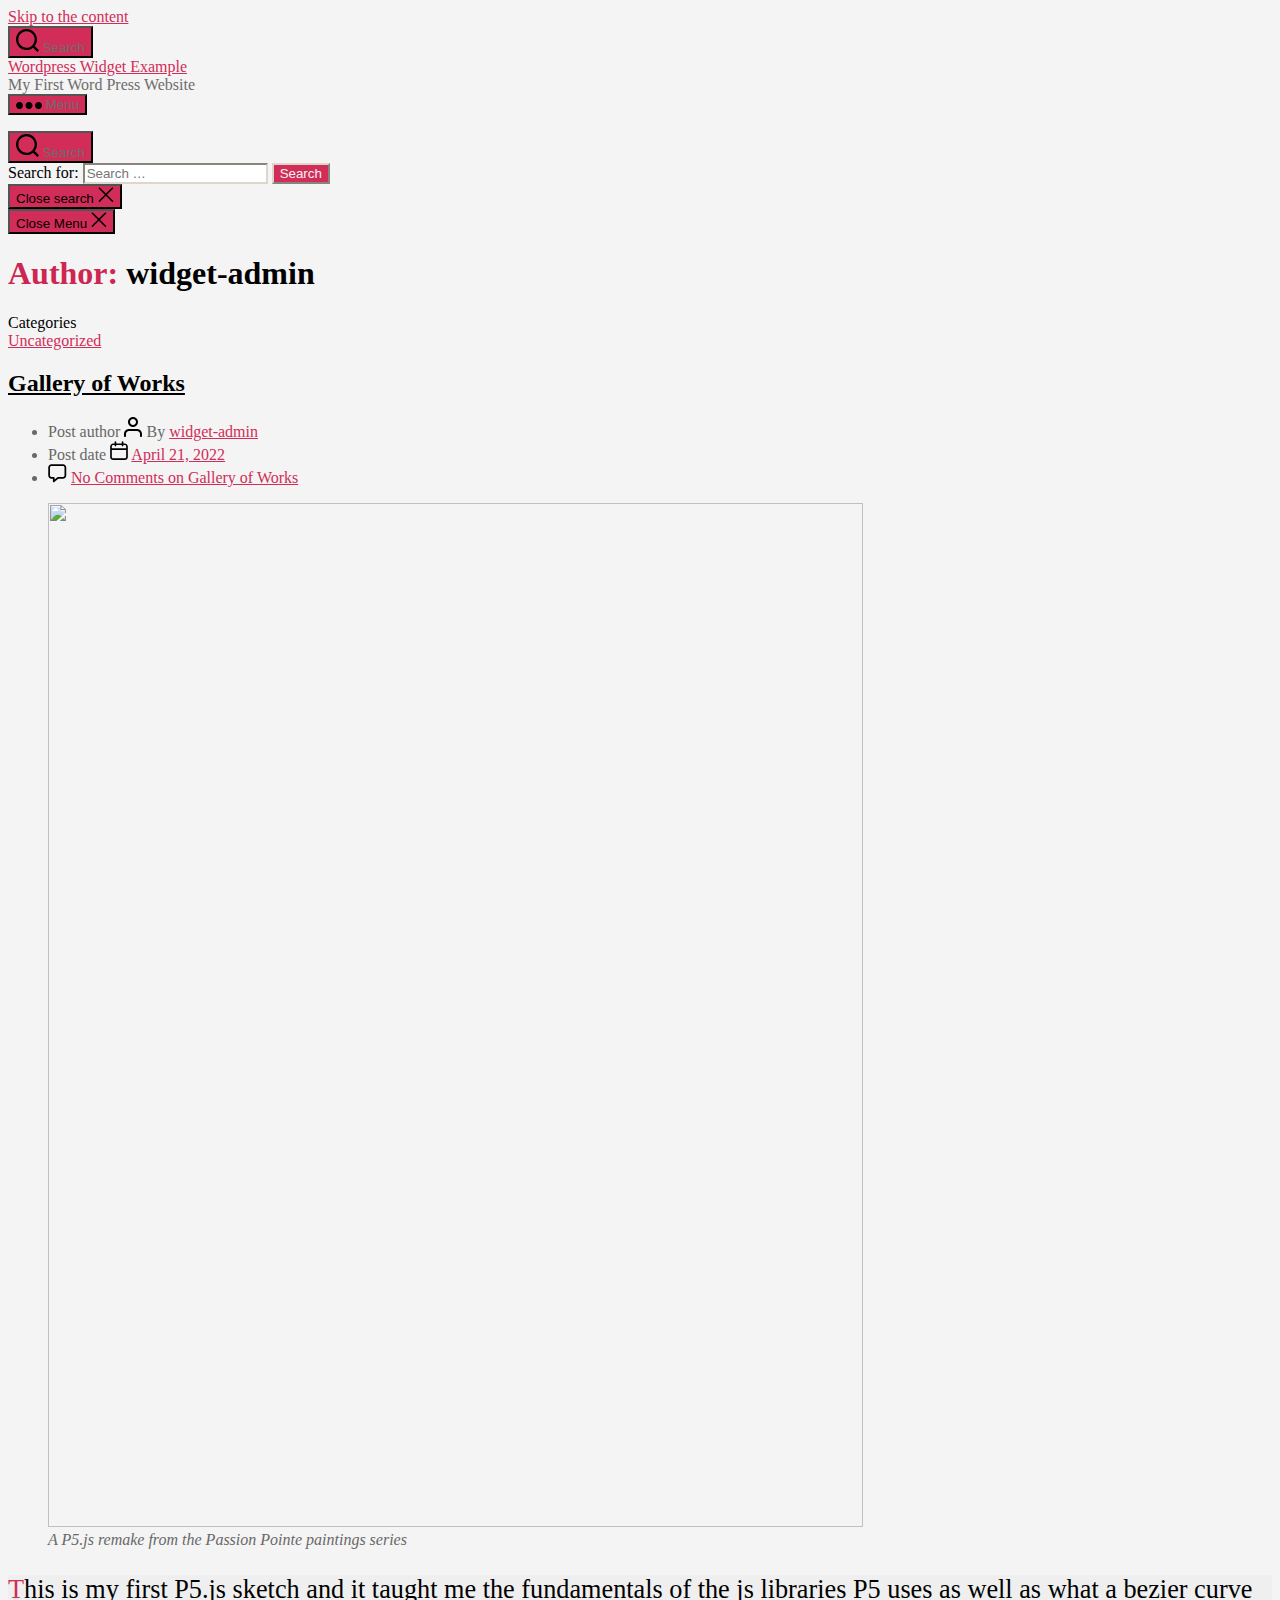
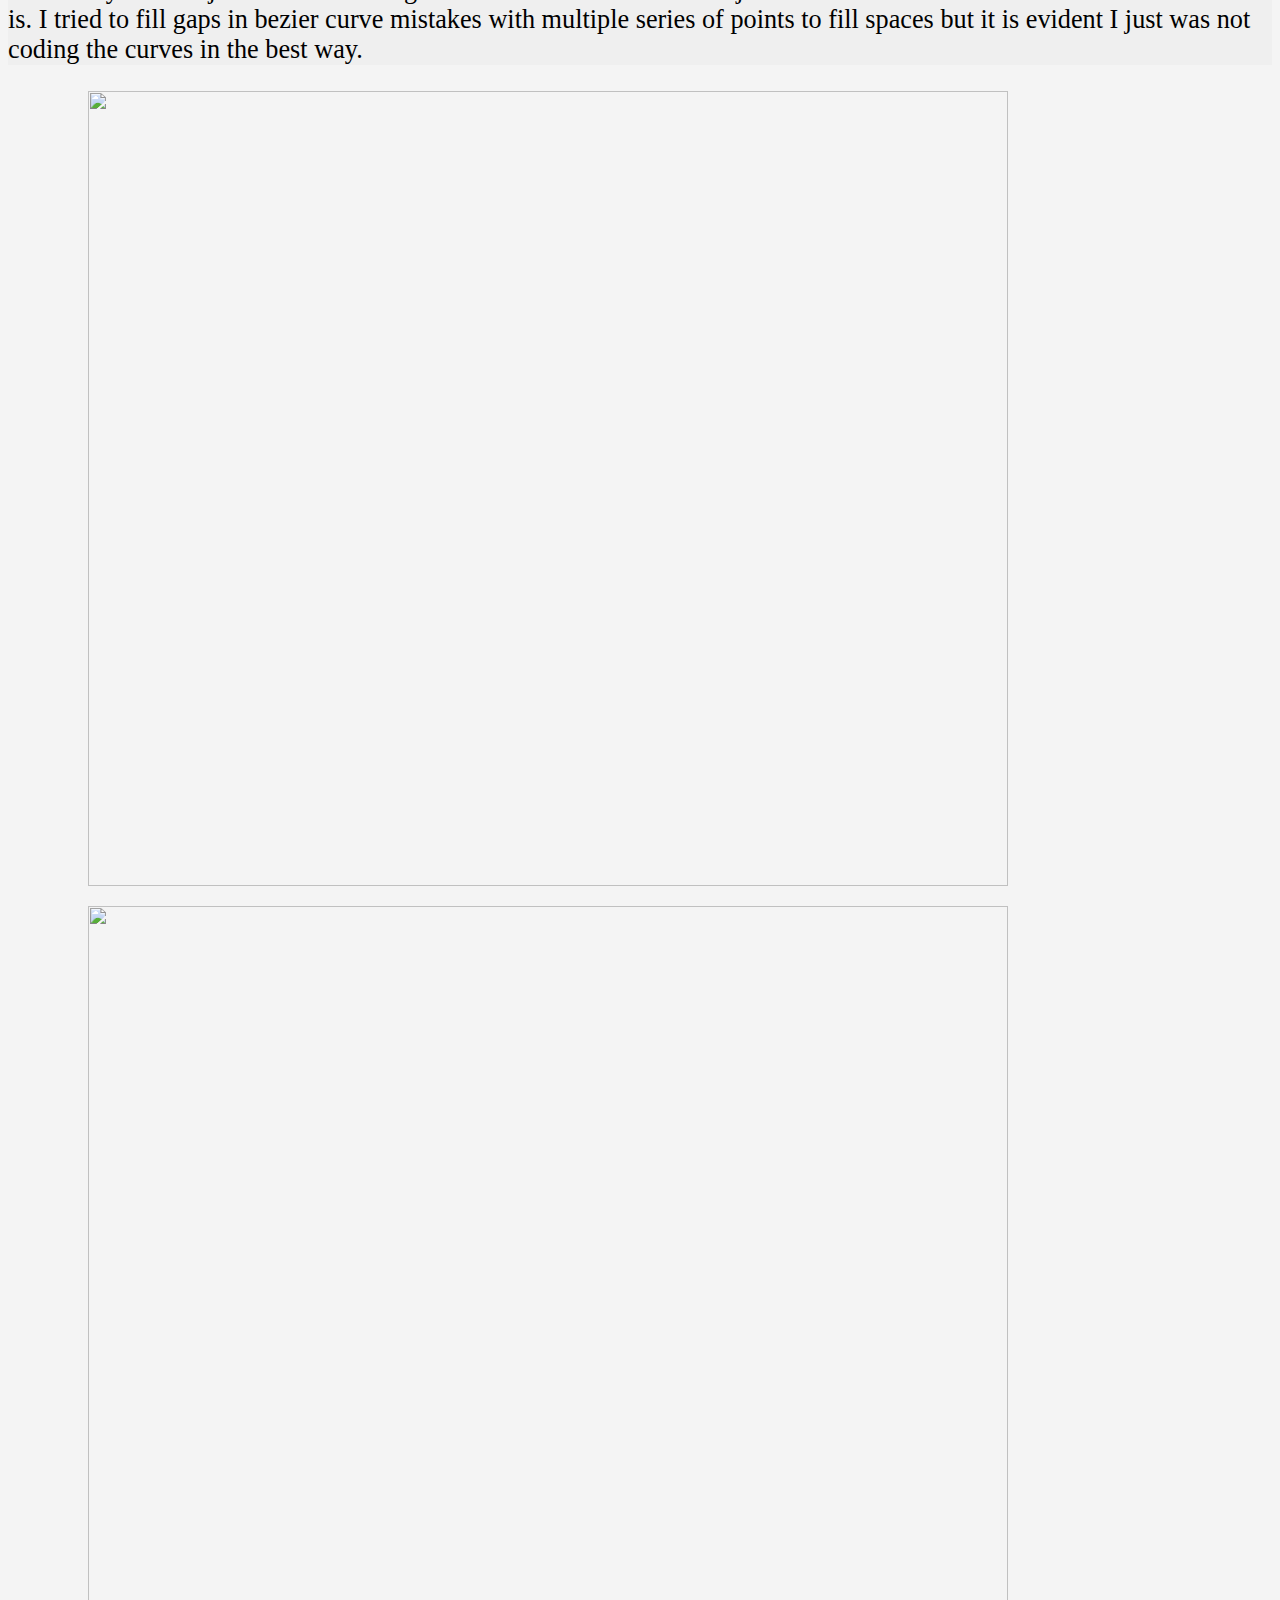
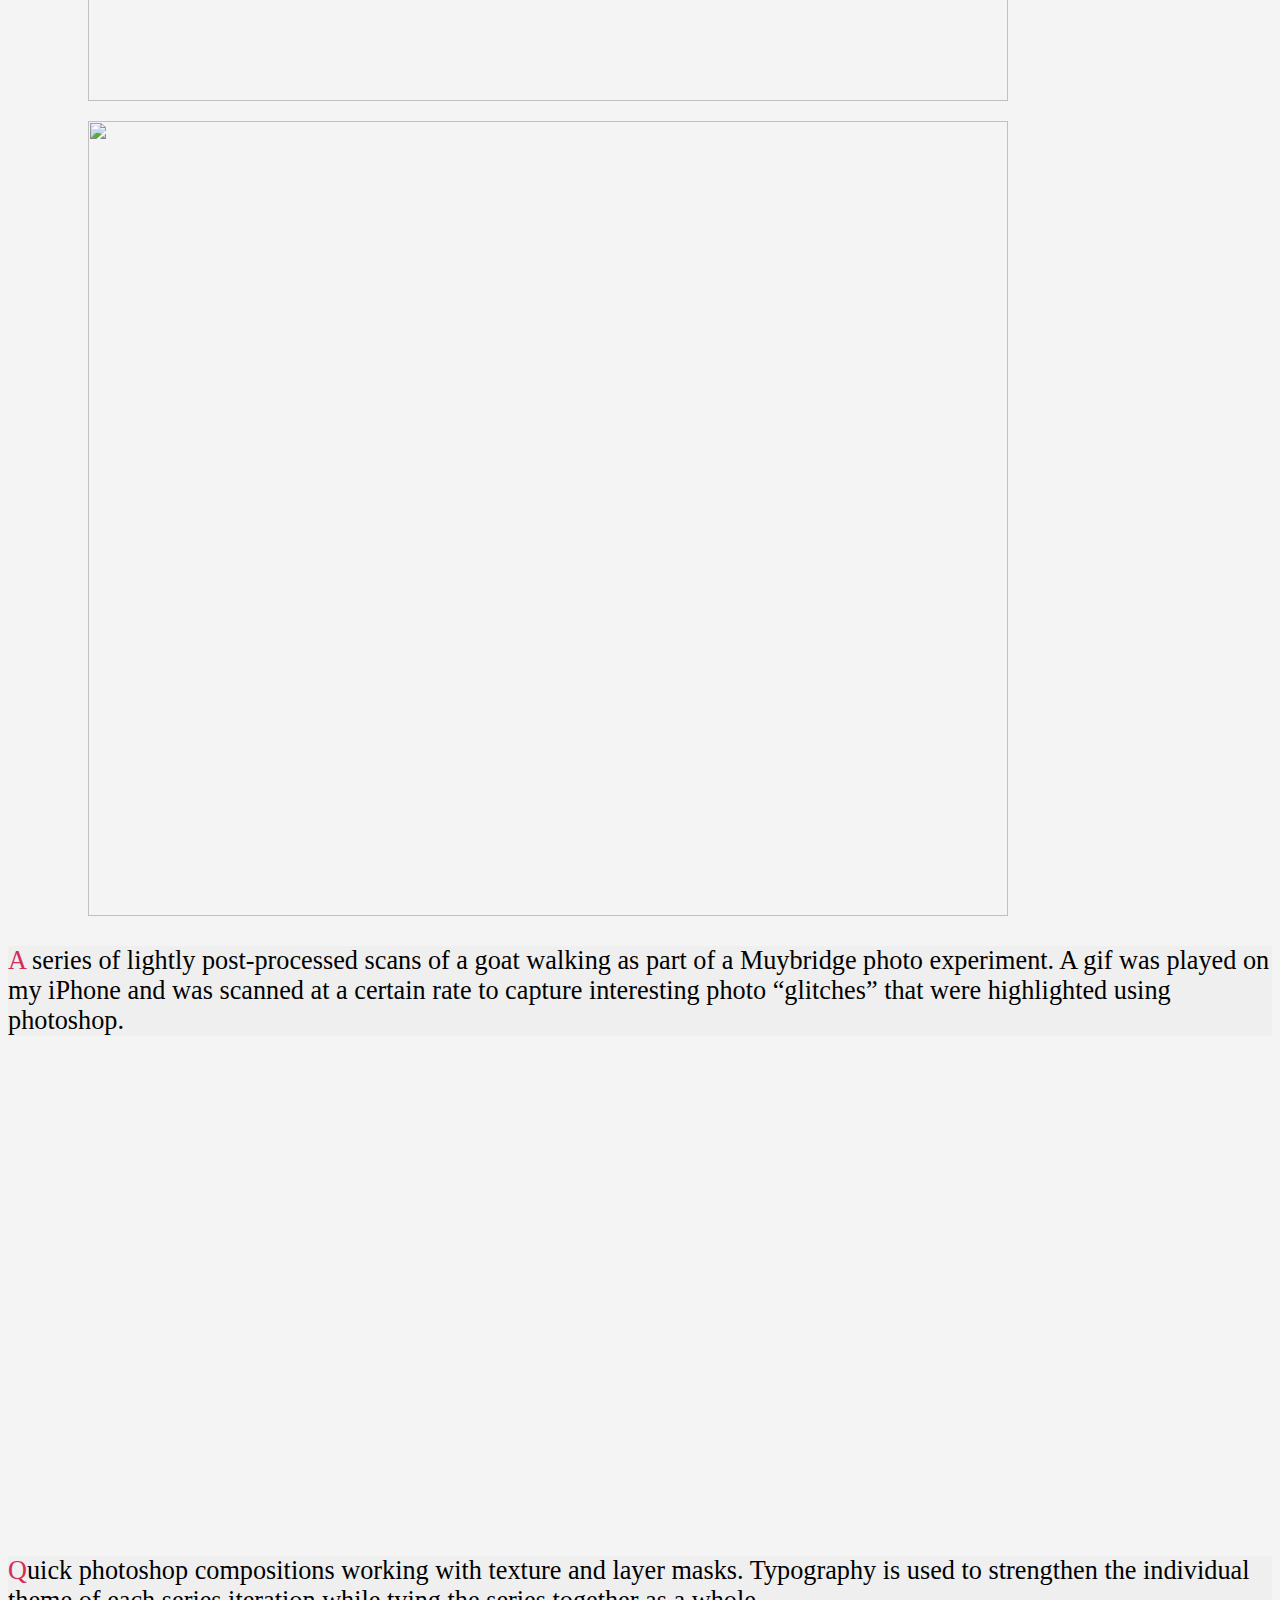
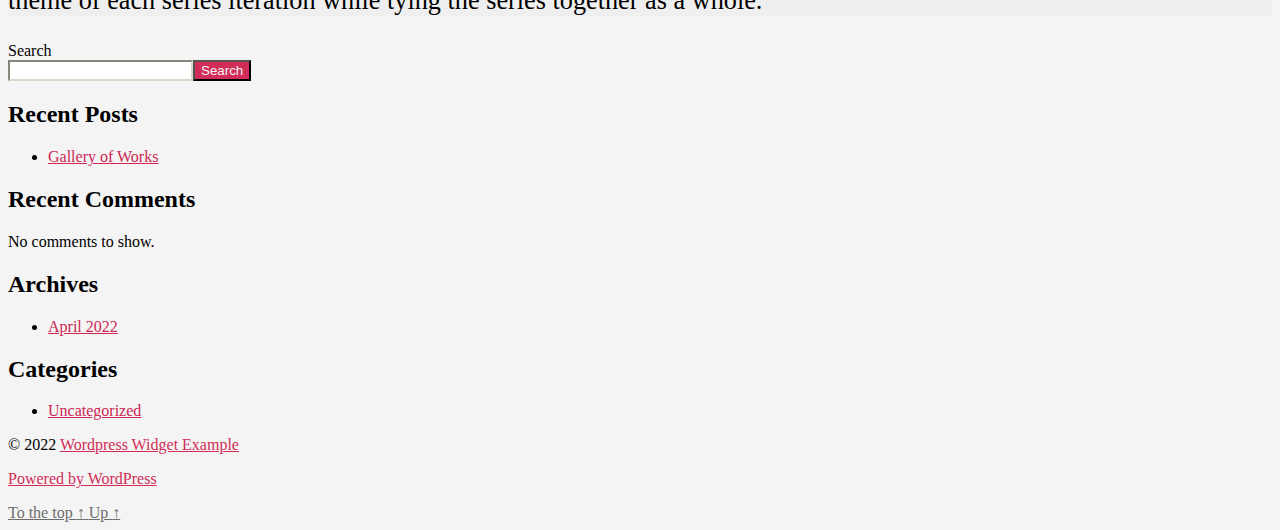
==== commit e575c53e: "updated site" ====
--- a/author/widget-admin/index.html
+++ b/author/widget-admin/index.html
@@ -274,7 +274,33 @@
 
 
 
-<p class="has-drop-cap has-primary-color has-text-color has-background has-large-font-size" style="background-color:#ffe8e6">This is my first P5.js sketch and it taught me the fundamentals of the js libraries P5 uses as well as what a bezier curve is. I tried to fill gaps in bezier curve mistakes with multiple series of points to fill spaces but it is evident I just was not coding the curves in the best way.</p>
+<p class="has-drop-cap has-primary-color has-text-color has-background has-large-font-size" style="background-color:#efefef">This is my first P5.js sketch and it taught me the fundamentals of the js libraries P5 uses as well as what a bezier curve is. I tried to fill gaps in bezier curve mistakes with multiple series of points to fill spaces but it is evident I just was not coding the curves in the best way.</p>
+
+
+
+<figure class="wp-block-gallery has-nested-images columns-default is-cropped">
+<figure class="wp-block-image size-large"><img loading="lazy" width="920" height="795" data-id="41" src="https://cadeponder.github.io/widget-wordpress_static/wp-content/uploads/2022/04/Ponder-Muybridge-01-1.jpg" alt="" class="wp-image-41" srcset="https://cadeponder.github.io/widget-wordpress_static/wp-content/uploads/2022/04/Ponder-Muybridge-01-1.jpg 920w, https://cadeponder.github.io/widget-wordpress_static/wp-content/uploads/2022/04/Ponder-Muybridge-01-1-300x259.jpg 300w, https://cadeponder.github.io/widget-wordpress_static/wp-content/uploads/2022/04/Ponder-Muybridge-01-1-768x664.jpg 768w" sizes="(max-width: 920px) 100vw, 920px"></figure>
+
+
+
+<figure class="wp-block-image size-large"><img loading="lazy" width="920" height="795" data-id="42" src="https://cadeponder.github.io/widget-wordpress_static/wp-content/uploads/2022/04/Ponder-Muybridge-02-2.jpg" alt="" class="wp-image-42" srcset="https://cadeponder.github.io/widget-wordpress_static/wp-content/uploads/2022/04/Ponder-Muybridge-02-2.jpg 920w, https://cadeponder.github.io/widget-wordpress_static/wp-content/uploads/2022/04/Ponder-Muybridge-02-2-300x259.jpg 300w, https://cadeponder.github.io/widget-wordpress_static/wp-content/uploads/2022/04/Ponder-Muybridge-02-2-768x664.jpg 768w" sizes="(max-width: 920px) 100vw, 920px"></figure>
+
+
+
+<figure class="wp-block-image size-large"><img loading="lazy" width="920" height="795" data-id="43" src="https://cadeponder.github.io/widget-wordpress_static/wp-content/uploads/2022/04/Ponder-Muybridge-03-1.jpg" alt="" class="wp-image-43" srcset="https://cadeponder.github.io/widget-wordpress_static/wp-content/uploads/2022/04/Ponder-Muybridge-03-1.jpg 920w, https://cadeponder.github.io/widget-wordpress_static/wp-content/uploads/2022/04/Ponder-Muybridge-03-1-300x259.jpg 300w, https://cadeponder.github.io/widget-wordpress_static/wp-content/uploads/2022/04/Ponder-Muybridge-03-1-768x664.jpg 768w" sizes="(max-width: 920px) 100vw, 920px"></figure>
+</figure>
+
+
+
+<p class="has-drop-cap has-primary-color has-text-color has-background has-large-font-size" style="background-color:#efefef">A series of lightly post-processed scans of a goat walking as part of a Muybridge photo experiment. A gif was played on my iPhone and was scanned at a certain rate to capture interesting photo &#8220;glitches&#8221; that were highlighted using photoshop. </p>
+
+
+
+<figure class="wp-block-image size-full"><img loading="lazy" width="806" height="463" src="https://cadeponder.github.io/widget-wordpress_static/wp-content/uploads/2022/04/Synthesis-smallSize.jpg" alt="" class="wp-image-46" srcset="https://cadeponder.github.io/widget-wordpress_static/wp-content/uploads/2022/04/Synthesis-smallSize.jpg 806w, https://cadeponder.github.io/widget-wordpress_static/wp-content/uploads/2022/04/Synthesis-smallSize-300x172.jpg 300w, https://cadeponder.github.io/widget-wordpress_static/wp-content/uploads/2022/04/Synthesis-smallSize-768x441.jpg 768w" sizes="(max-width: 806px) 100vw, 806px"></figure>
+
+
+
+<p class="has-drop-cap has-primary-color has-text-color has-background has-large-font-size" style="background-color:#efefef">Quick photoshop compositions working with texture and layer masks. Typography is used to strengthen the individual theme of each series iteration while tying the series together as a whole.</p>
 
 		</div>
 <!-- .entry-content -->
